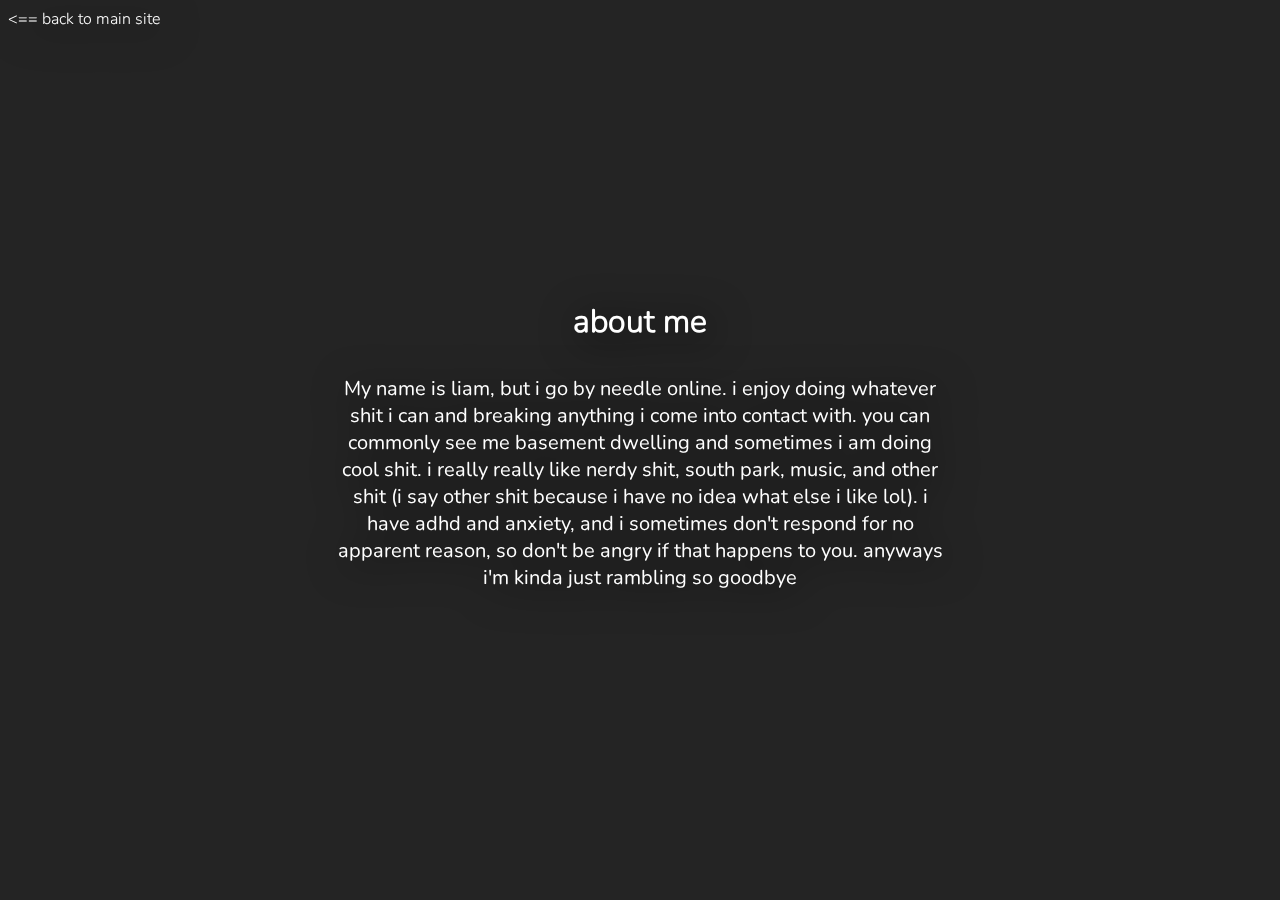
==== about.html @ e295aa2f "add all site files" ====
<!DOCTYPE html>
<html lang="en">
<head>
    <meta charset="UTF-8">
    <meta http-equiv="X-UA-Compatible" content="IE=edge">
    <meta name="viewport" content="width=device-width, initial-scale=1.0">
    <title>about the needle</title>
    <link rel="stylesheet" href="style.css">
    <link rel="icon" type="image/x-icon" href="/favicon/favicon_dark.ico">
    <meta content="lammab.fun" property="og:title" />
    <meta content="needle's site / about page" property="og:description" />
    <meta content="https://lammab.fun/about" property="og:url" />
    <meta content="https://lammab.fun/favicon/favicon_dark.png" property="og:image" />
    <meta content="#43B581" data-react-helmet="true" name="theme-color" />
</head>
<body>
    <div id="top_left_about">
        <a href="index.html" id="back" ><== back to main site</a>
    </div>
    <div id="main_content">
        <h1>about me</h1>
        <p id="main_paragraph">My name is liam, but i go by needle online. i enjoy doing whatever shit i can and breaking anything i come into contact with. you can commonly see me basement dwelling and sometimes i am doing cool shit. i really really like nerdy shit, south park, music, and other shit (i say other shit because i have no idea what else i like lol). i have adhd and anxiety, and i sometimes don't respond for no apparent reason, so don't be angry if that happens to you. anyways i'm kinda just rambling so goodbye</p>
    </div>
</body>
</html>
---- style.css ----
@font-face {
    font-family: "Nunito";
    src: url(fonts/Nunito-Regular.ttf);
}

@font-face {
    font-family: "Nunito_L";
    src: url(fonts/Nunito-Light.ttf);
}

body {
    background-color: #242424;
    overflow:hidden;
}

a,p {    
    color:white;
    font-family: "Nunito_L";
    filter: drop-shadow(5px 5px 20px #000);
    text-decoration: none;
}

h1 {
    color:white;
    font-family: "Nunito_L";
    filter: drop-shadow(5px 5px 20px #000);
}

#main_content {
    text-align: center;
    position: absolute;
    left: 50%;
    top: 50%;
    -webkit-transform: translate(-50%, -50%);
    transform: translate(-50%, -50%);
}

#main_links {
    color: white;
    font-family: "Nunito";
    font-size: 20px;
    margin: 50px;
    text-decoration: none;
    transition: .3s;
    filter: drop-shadow(5px 5px 20px #000);
    background-color: #00000000;
    border-color: #00000000;
    cursor: pointer;
}

#main_links_small_spacing {
    color: white;
    font-family: "Nunito";
    font-size: 20px;
    margin: 20px;
    text-decoration: none;
    transition: .3s;
    filter: drop-shadow(5px 5px 20px #000);
    background-color: #00000000;
    border-color: #00000000;
    cursor: pointer;
}

#main_links_small_spacing:hover {
    transition: .3s;
    font-size: 25px;
}

#main_links:hover {
    transition: .3s;
    font-size: 25px;
}

#main_paragraph {
    color: white;
    font-family: "Nunito";
    font-size: 20px;
    padding: 10px;
    text-decoration: none;
    filter: drop-shadow(5px 5px 20px #000);
}

#back {
    margin-top:10px;
    transition: .3s;
}

#back:hover {
    transition: .3s;
    font-size: 17px;
}
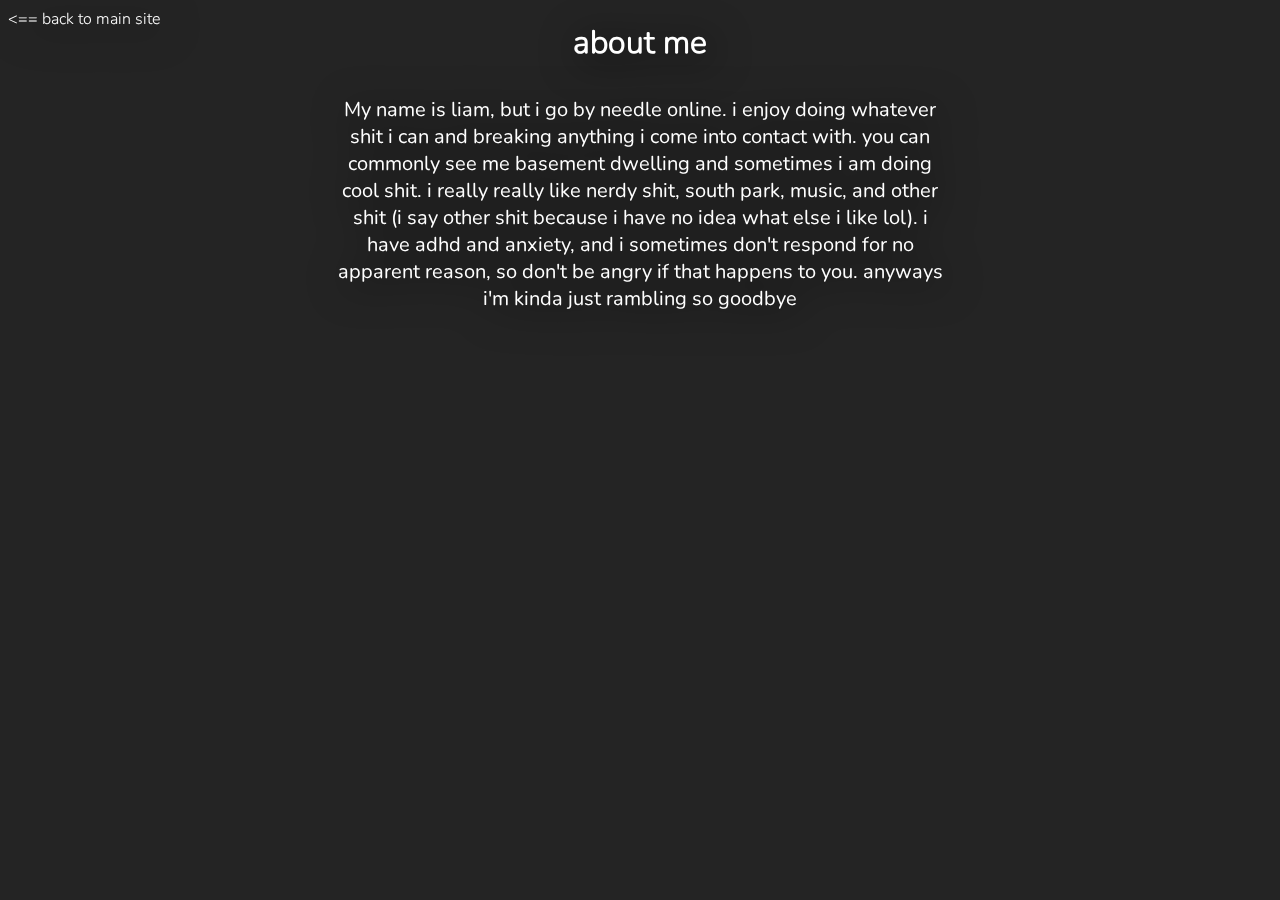
==== commit 2ed6a386: "well fuck" ====
--- a/about.html
+++ b/about.html
@@ -12,14 +12,19 @@
     <meta content="https://lammab.fun/about" property="og:url" />
     <meta content="https://lammab.fun/favicon/favicon_dark.png" property="og:image" />
     <meta content="#43B581" data-react-helmet="true" name="theme-color" />
+    <style>
+      body {
+        overflow: visible;
+      }
+    </style>
 </head>
 <body>
     <div id="top_left_about">
         <a href="index.html" id="back" ><== back to main site</a>
     </div>
-    <div id="main_content">
+    <div style="height: 100%;" id="main_content">
         <h1>about me</h1>
         <p id="main_paragraph">My name is liam, but i go by needle online. i enjoy doing whatever shit i can and breaking anything i come into contact with. you can commonly see me basement dwelling and sometimes i am doing cool shit. i really really like nerdy shit, south park, music, and other shit (i say other shit because i have no idea what else i like lol). i have adhd and anxiety, and i sometimes don't respond for no apparent reason, so don't be angry if that happens to you. anyways i'm kinda just rambling so goodbye</p>
     </div>
 </body>
-</html> +</html>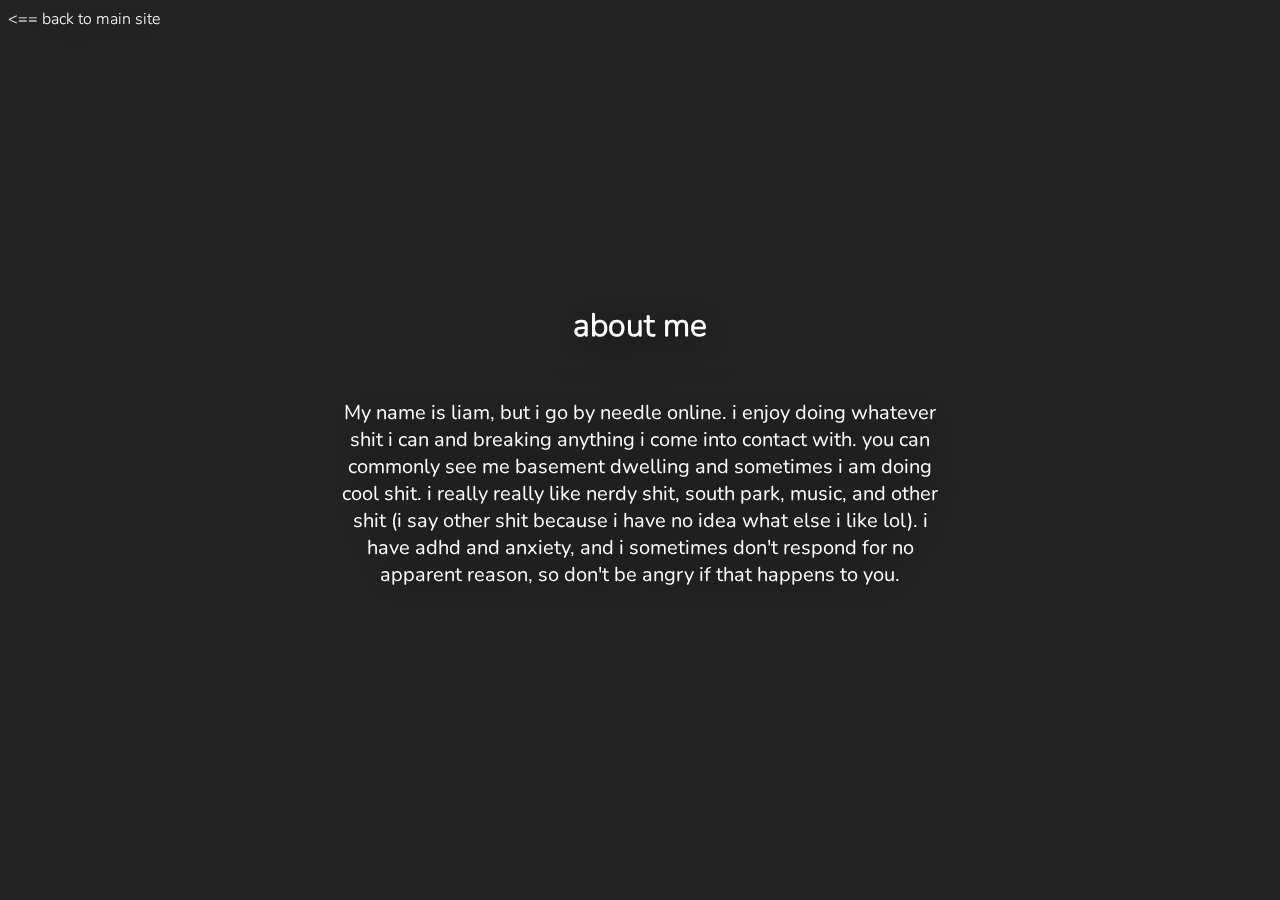
==== commit 74337b89: "fix various site issues" ====
--- a/about.html
+++ b/about.html
@@ -16,15 +16,20 @@
       body {
         overflow: visible;
       }
+      #main_content {
+        display: flex;
+        flex-direction: column;
+        justify-content: center;
+      }
     </style>
 </head>
 <body>
     <div id="top_left_about">
         <a href="index.html" id="back" ><== back to main site</a>
     </div>
-    <div style="height: 100%;" id="main_content">
+    <div id="main_content">
         <h1>about me</h1>
-        <p id="main_paragraph">My name is liam, but i go by needle online. i enjoy doing whatever shit i can and breaking anything i come into contact with. you can commonly see me basement dwelling and sometimes i am doing cool shit. i really really like nerdy shit, south park, music, and other shit (i say other shit because i have no idea what else i like lol). i have adhd and anxiety, and i sometimes don't respond for no apparent reason, so don't be angry if that happens to you. anyways i'm kinda just rambling so goodbye</p>
+        <p id="main_paragraph">My name is liam, but i go by needle online. i enjoy doing whatever shit i can and breaking anything i come into contact with. you can commonly see me basement dwelling and sometimes i am doing cool shit. i really really like nerdy shit, south park, music, and other shit (i say other shit because i have no idea what else i like lol). i have adhd and anxiety, and i sometimes don't respond for no apparent reason, so don't be angry if that happens to you.</p>
     </div>
 </body>
 </html>--- a/style.css
+++ b/style.css
@@ -13,7 +13,14 @@
     overflow:hidden;
 }
 
-a,p {    
+h2 {
+    font-size: 20px;
+    color: #ffffff40;
+    line-height: 1px;
+    margin-top: 5px;
+}
+
+a,p {
     color:white;
     font-family: "Nunito_L";
     filter: drop-shadow(5px 5px 20px #000);
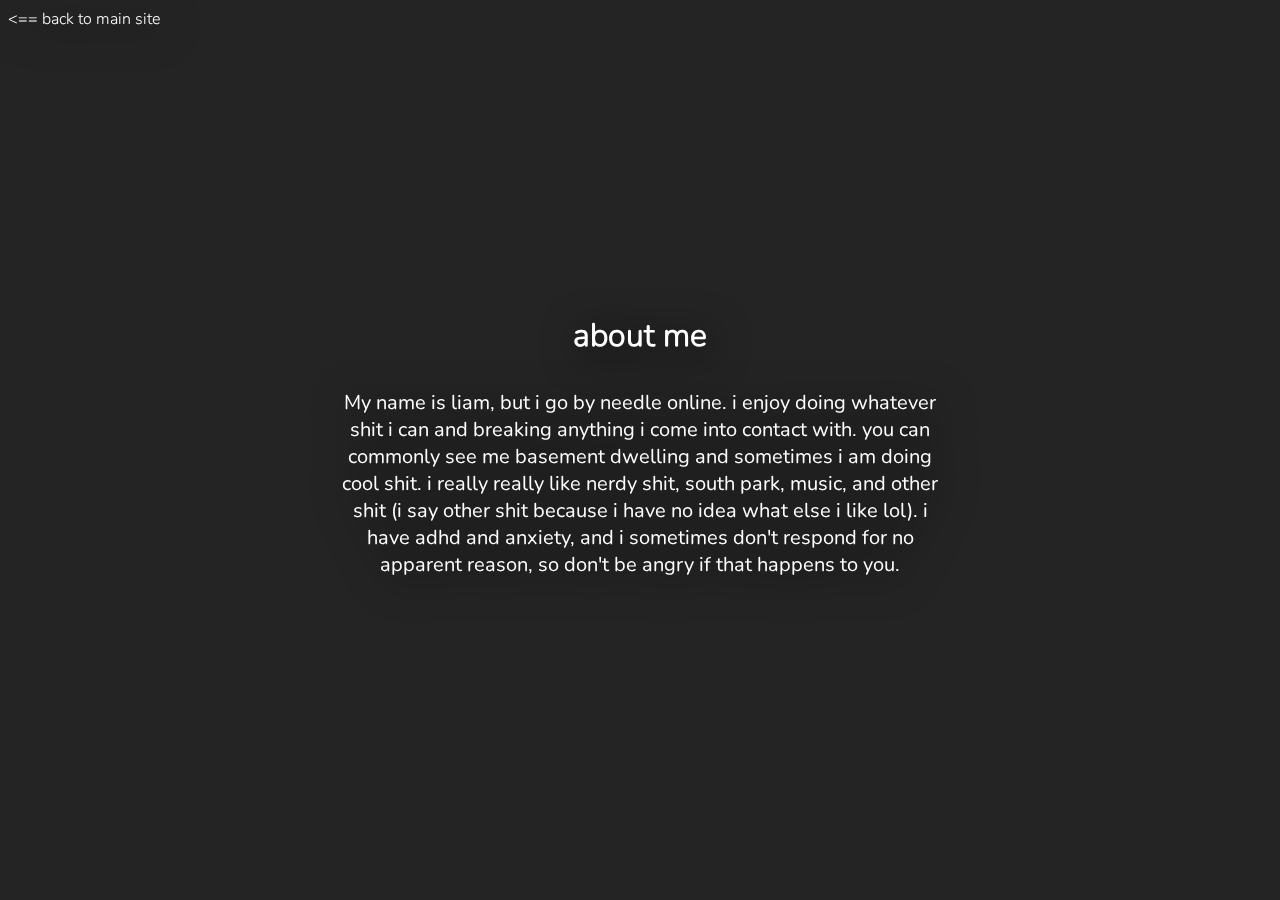
==== commit 7b178e07: "fuckg" ====
--- a/about.html
+++ b/about.html
@@ -16,11 +16,6 @@
       body {
         overflow: visible;
       }
-      #main_content {
-        display: flex;
-        flex-direction: column;
-        justify-content: center;
-      }
     </style>
 </head>
 <body>
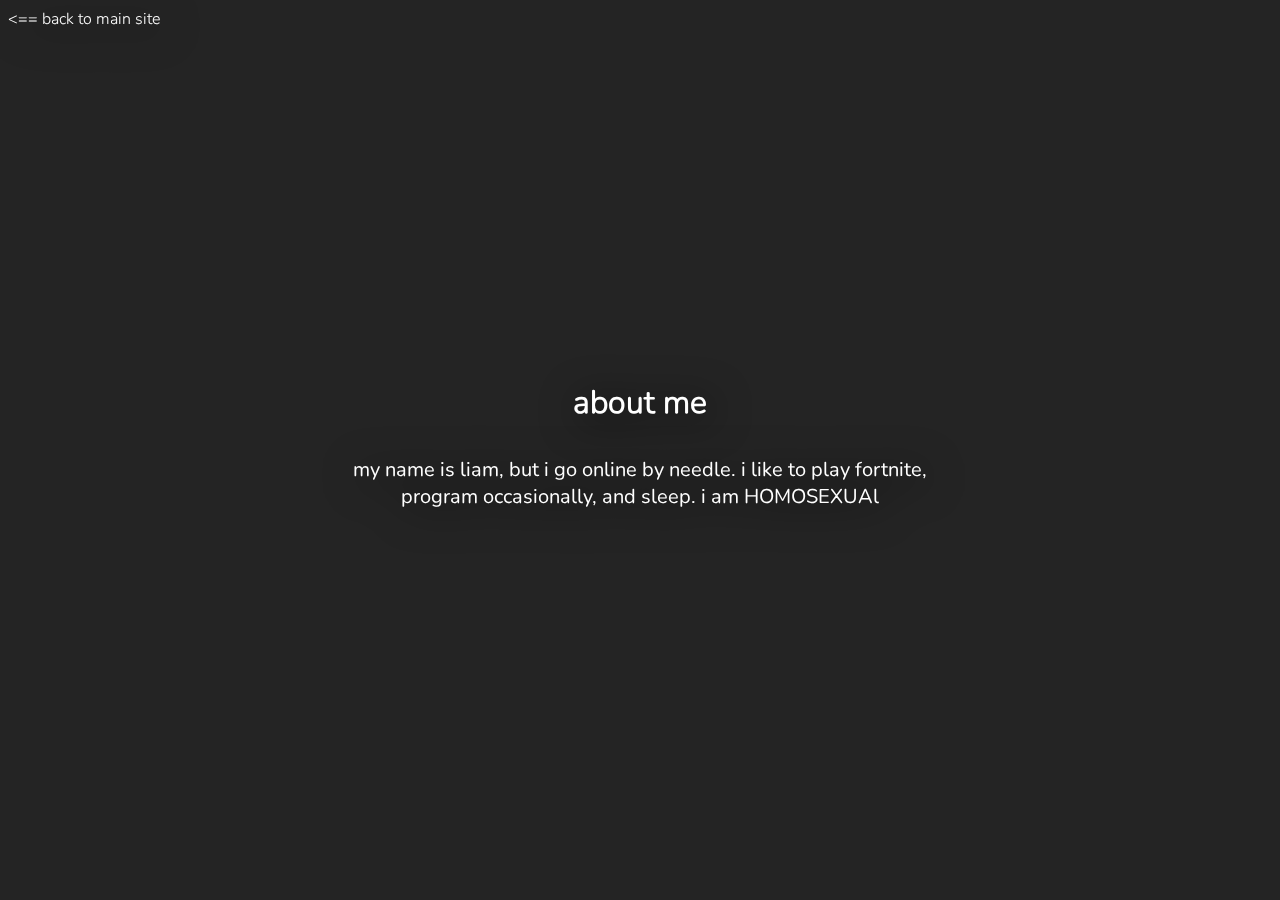
==== commit 0ea0a781: "Yess bro" ====
--- a/about.html
+++ b/about.html
@@ -24,7 +24,7 @@
     </div>
     <div id="main_content">
         <h1>about me</h1>
-        <p id="main_paragraph">My name is liam, but i go by needle online. i enjoy doing whatever shit i can and breaking anything i come into contact with. you can commonly see me basement dwelling and sometimes i am doing cool shit. i really really like nerdy shit, south park, music, and other shit (i say other shit because i have no idea what else i like lol). i have adhd and anxiety, and i sometimes don't respond for no apparent reason, so don't be angry if that happens to you.</p>
+        <p id="main_paragraph">my name is liam, but i go online by needle. i like to play fortnite, program occasionally, and sleep. i am HOMOSEXUAl</p>
     </div>
 </body>
-</html>+</html>
--- a/style.css
+++ b/style.css
@@ -14,10 +14,10 @@
 }
 
 h2 {
-    font-size: 20px;
+    font-size: 15px;
     color: #ffffff40;
     line-height: 1px;
-    margin-top: 5px;
+    font-family: "Nunito_L";
 }
 
 a,p {
